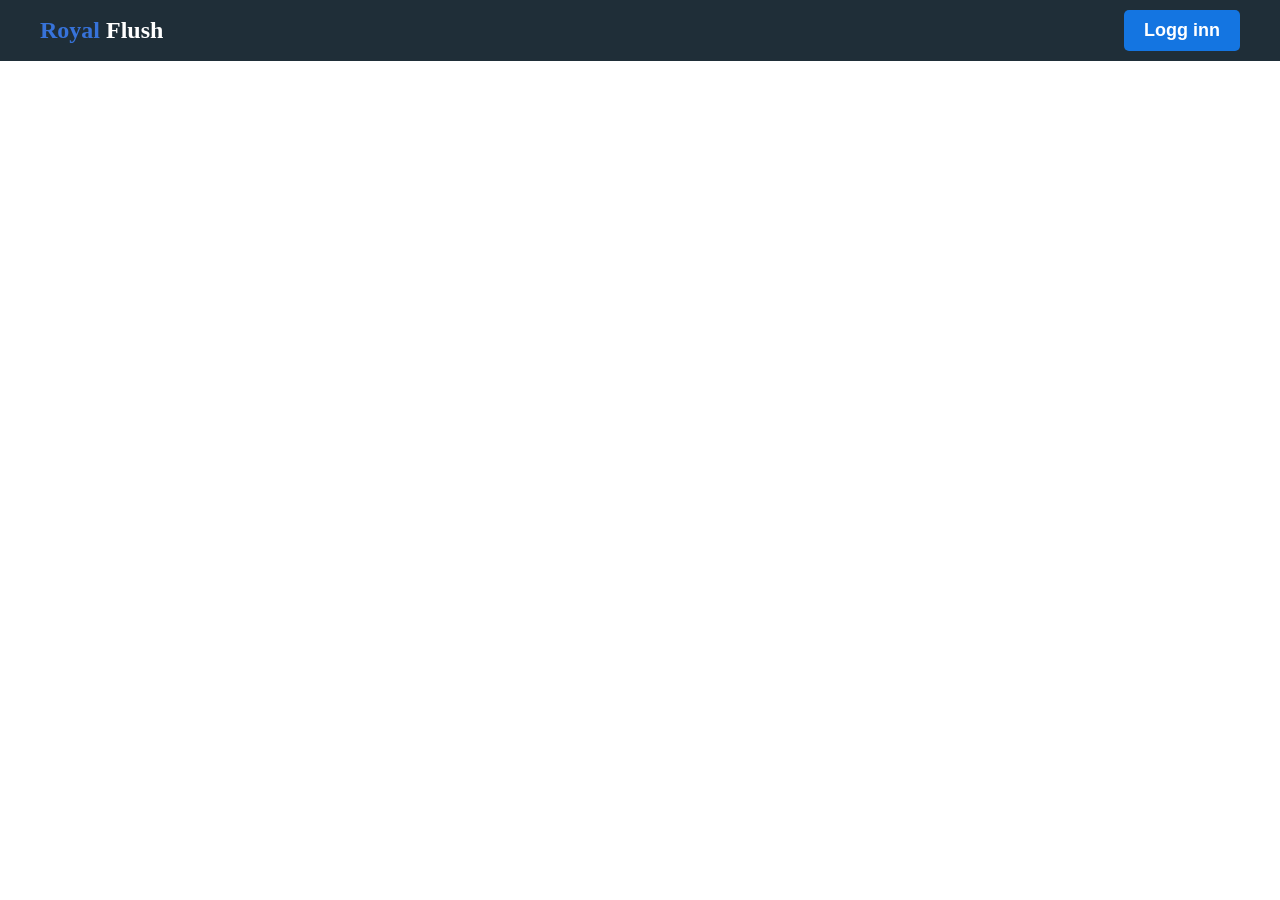
==== casino.html @ 677800b7 "start på index side" ====
<!DOCTYPE html>
<html lang="en">
<head>
    <meta charset="UTF-8">
    <meta name="viewport" content="width=device-width, initial-scale=1.0">
    <title>Document</title>
    <link rel="stylesheet" href="style.css">
    <link rel="stylesheet" href="casino.css">
</head>
<body>
<nav>
    <div>
        <h1><span class="yellow">Royal</span> Flush</h1>
    </div>
    <div>
        <button class="log">Logg inn</button>
    </div>
</nav>
<section id="hero">

</section>

</body>
</html>
---- style.css ----
* {
    margin: 0;
    padding: 0;
    box-sizing: border-box;
    color: white;
}

img {
    display: block;
    width: 100%;
}
---- casino.css ----
nav {
    width: 100%;
    display: flex;
    justify-content: space-between;
    align-items: center;
    background-color: rgb(31, 46, 56);
    padding: 10px;
    padding-inline: 40px;
}

.log {
    background-color: rgb(20, 117, 225);
    border: 0;
    border-radius: 5px;
    font-family: "Montserrat", sans-serif;
    font-optical-sizing: auto;
    font-weight: 700;
    font-style: normal;
    font-size: 11px;
    color: white;
    padding: 5px;
    display: flex;
    justify-content: center;
    align-items: center;
    gap: 8px;
    padding: 10px;
    padding-inline: 20px;
    font-size: large;
}
.yellow{
    color: rgb(55, 115, 218);
}
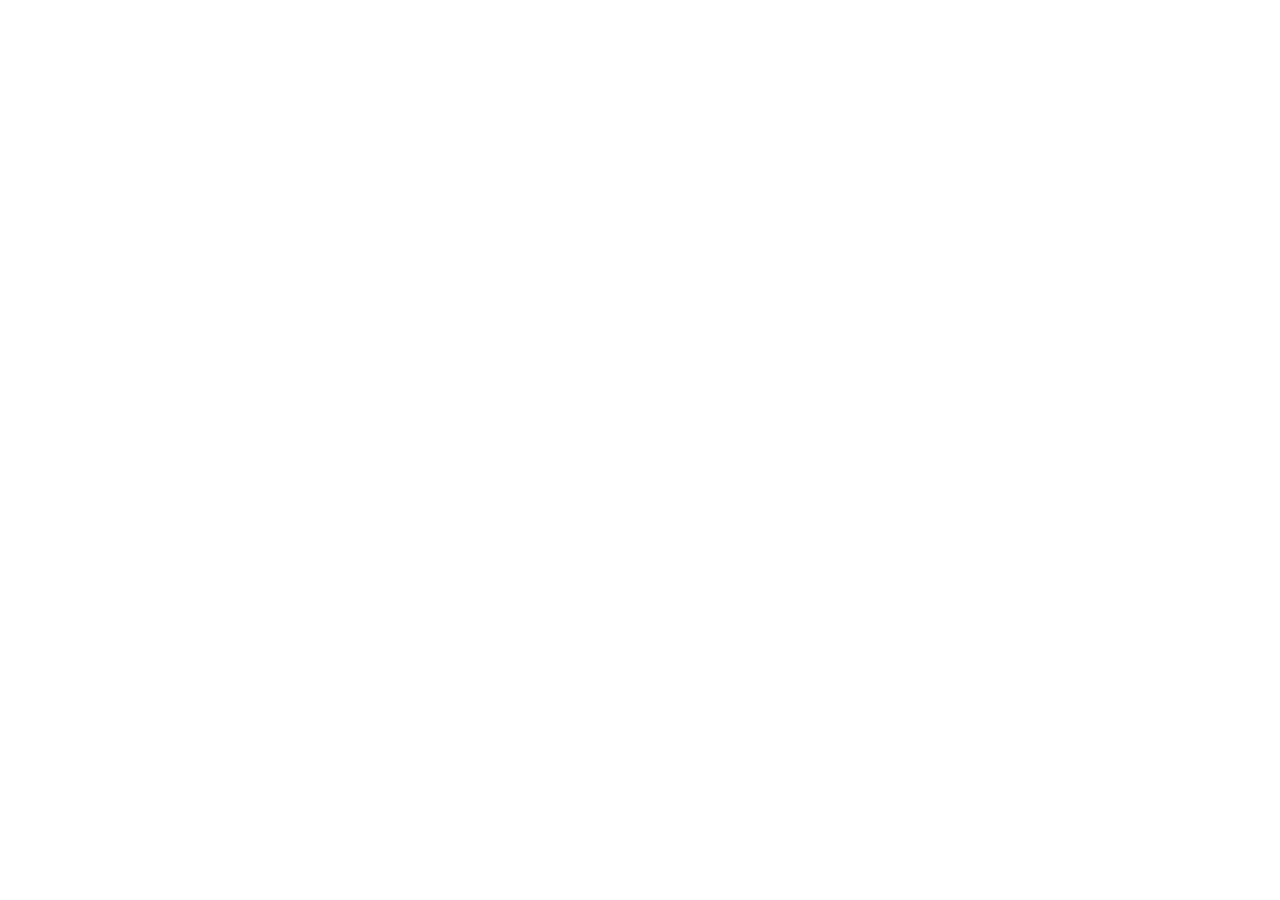
==== commit cc421210: "links glow effect" ====
--- a/casino.html
+++ b/casino.html
@@ -9,12 +9,6 @@
 </head>
 <body>
 <nav>
-    <div>
-        <h1><span class="yellow">Royal</span> Flush</h1>
-    </div>
-    <div>
-        <button class="log">Logg inn</button>
-    </div>
 </nav>
 <section id="hero">
 
--- a/style.css
+++ b/style.css
@@ -1,3 +1,4 @@
+@import url(https://fonts.googleapis.com/css2?family=Cinzel+Decorative:wght@700&family=Cinzel:wght@400;700&family=Raleway:wght@400;600;700&display=swap);
 * {
     margin: 0;
     padding: 0;
@@ -9,4 +10,42 @@
     display: block;
     width: 100%;
 }
+nav {
+    display: flex;
+    align-items: center;
+    padding: 20px;
+    gap: 30px;
+    position: sticky;
+}
+nav a {
+    font-family: 'Cinzel', serif;
+    letter-spacing: 2px;
+    text-transform: uppercase;
+    color: #ffffff;
+    font-size: 17px;
+    font-weight: 700;
+    text-shadow: 0 4px 16px rgba(0, 0, 0, 0.8);
+    text-decoration: none;
+}
 
+nav img {
+    width: 15%;
+}
+a{
+    display: inline-block;
+    transition: 0.3s ease;
+    padding: 10px;
+    border-radius: 50%;
+}
+a:hover{
+    background: rgba(255, 200, 0, 0.15);
+  box-shadow:
+    0 0 10px #ffc800,
+    0 0 30px #ffc800,
+    0 0 60px #ffc800,
+    inset 0 0 20px rgba(255, 200, 0, 0.2);
+  text-shadow:
+    0 0 8px #fff,
+    0 0 20px #fff,
+    0 0 40px #fff;
+}
--- a/casino.css
+++ b/casino.css
@@ -1,32 +1,17 @@
 nav {
-    width: 100%;
     display: flex;
-    justify-content: space-between;
     align-items: center;
-    background-color: rgb(31, 46, 56);
-    padding: 10px;
-    padding-inline: 40px;
+    padding: 20px;
+    gap: 30px;
+    position: sticky;
 }
-
-.log {
-    background-color: rgb(20, 117, 225);
-    border: 0;
-    border-radius: 5px;
-    font-family: "Montserrat", sans-serif;
-    font-optical-sizing: auto;
+nav a {
+    font-family: 'Cinzel', serif;
+    letter-spacing: 2px;
+    text-transform: uppercase;
+    color: #ffffff;
+    font-size: 17px;
     font-weight: 700;
-    font-style: normal;
-    font-size: 11px;
-    color: white;
-    padding: 5px;
-    display: flex;
-    justify-content: center;
-    align-items: center;
-    gap: 8px;
-    padding: 10px;
-    padding-inline: 20px;
-    font-size: large;
-}
-.yellow{
-    color: rgb(55, 115, 218);
+    text-shadow: 0 4px 16px rgba(0, 0, 0, 0.8);
+    text-decoration: none;
 }
